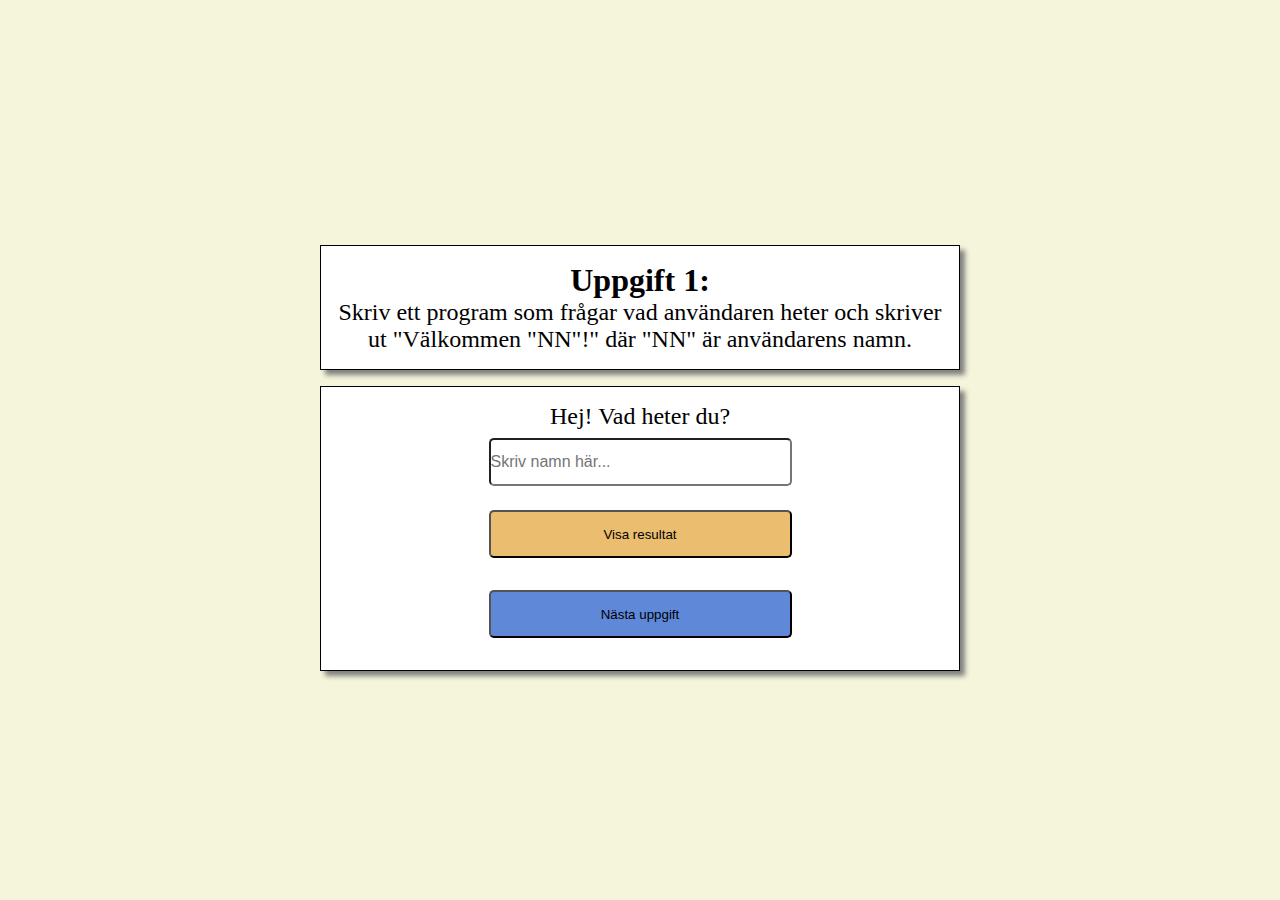
==== 1.html @ 1d4d0dd3 "Initial commit" ====
<!DOCTYPE html>
<html lang="en">
<head>
    <script src="script1.js" defer></script>
    <link rel="stylesheet" href="styles.css">
    <meta charset="UTF-8">
    <meta name="viewport" content="width=device-width, initial-scale=1.0">
    <title>Uppgift 1</title>
</head>
<body>
    <section class="container">
        <h1>Uppgift 1:</h1>
            <p>Skriv ett program som frågar vad användaren heter och skriver ut "Välkommen "NN"!" där "NN" är användarens namn.</p>
    </section>
    <section class="container">
        <p>Hej! Vad heter du?</p>
        <input type="text" class="input" id="inputName" placeholder="Skriv namn här...">
        <p id="helloMessage"></p>
        <button class="button" onclick="nameFunction()">Visa resultat</button>
        <button class="buttonNext" onclick="window.location.href='2.html';">Nästa uppgift</button>
        
    </section>

</body>
</html>
---- styles.css ----
* {
    margin: 0;
    padding: 0;
    box-sizing: border-box;
}

body {
    display: flex;
    flex-direction: column;
    justify-content: center;
    align-items: center;
    height: 100vh;
    background-color: beige;
}

.container {
    width: 50vw;
    margin-top: 1rem;
    display: flex;
    flex-direction: column;
    text-align: center;
    align-items: center;
    border: 1px solid black;
    padding: 1rem;
    background-color: white;
    box-shadow: 5px 5px 5px grey;
}

.button {
    margin: 1rem;
    width: 50%;
    height: 3rem;
    background-color: rgb(234, 189, 111);
    border-radius: 5px;
}

.button:hover {
    background-color: rgba(234, 189, 111, 0.795);
}

.buttonNext {
    margin: 1rem;
    width: 50%;
    height: 3rem;
    background-color: rgb(95, 136, 217);
    border-radius: 5px;
}

.buttonNext:hover {
    background-color: rgba(95, 136, 217, 0.573);
}

.input {
    margin: .5rem;
    width: 50%;
    height: 3rem;
    border-radius: 5px;
}

input[type="text"]
{
    font-size: 1rem;
}


p {
    font-size: 1.5rem;

}

@media screen and (max-width: 700px) {

    .container {
        width: 95%;
    }
    
}
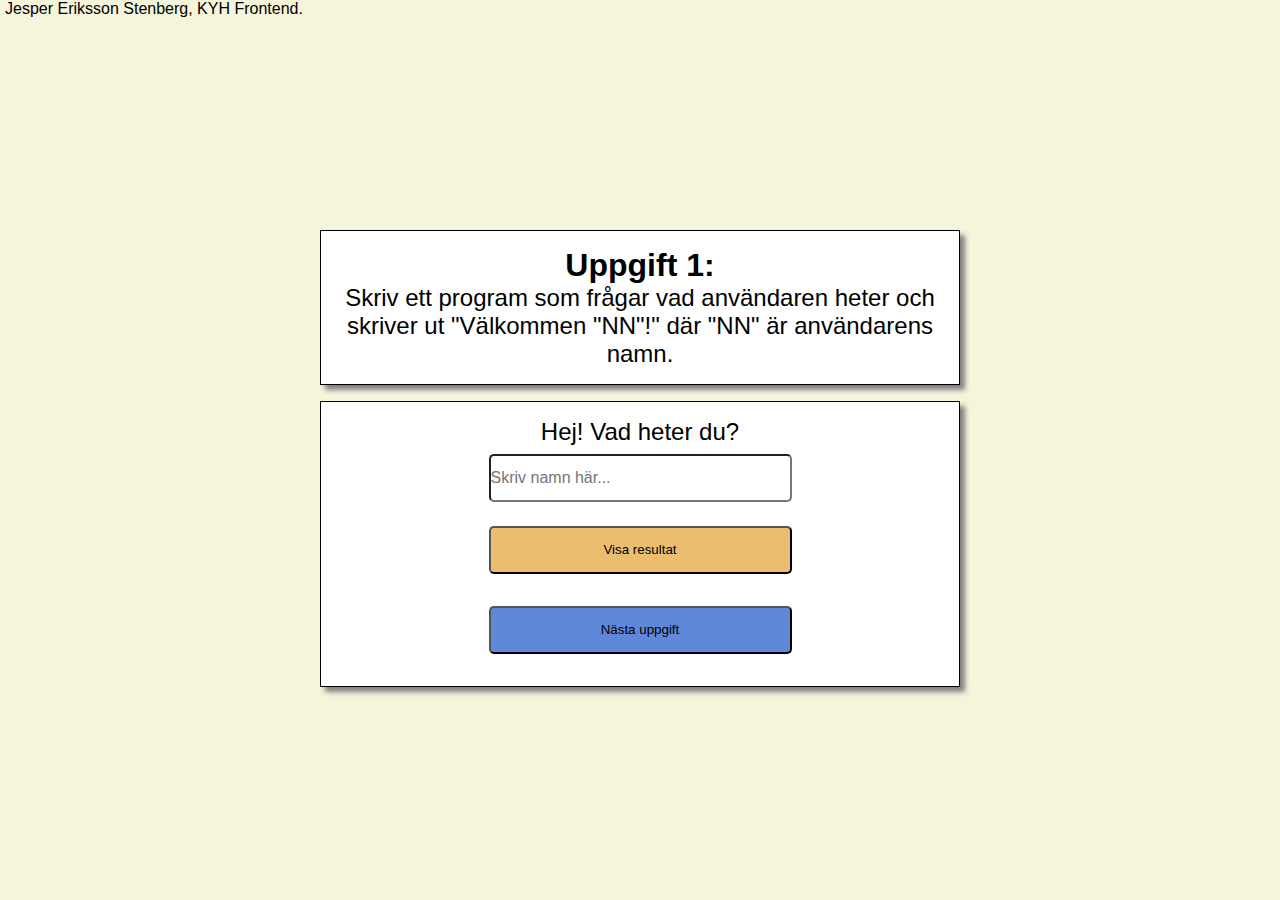
==== commit b8cda4a5: "Small changes" ====
--- a/1.html
+++ b/1.html
@@ -8,6 +8,7 @@
     <title>Uppgift 1</title>
 </head>
 <body>
+    <span class="info">Jesper Eriksson Stenberg, KYH Frontend.</span>
     <section class="container">
         <h1>Uppgift 1:</h1>
             <p>Skriv ett program som frågar vad användaren heter och skriver ut "Välkommen "NN"!" där "NN" är användarens namn.</p>
--- a/styles.css
+++ b/styles.css
@@ -2,6 +2,7 @@
     margin: 0;
     padding: 0;
     box-sizing: border-box;
+    font-family: arial;
 }
 
 body {
@@ -62,6 +63,13 @@
     font-size: 1rem;
 }
 
+.info {
+    display: flex;
+    position: absolute;
+    top: 0;
+    left: 5px;
+}
+
 
 p {
     font-size: 1.5rem;
